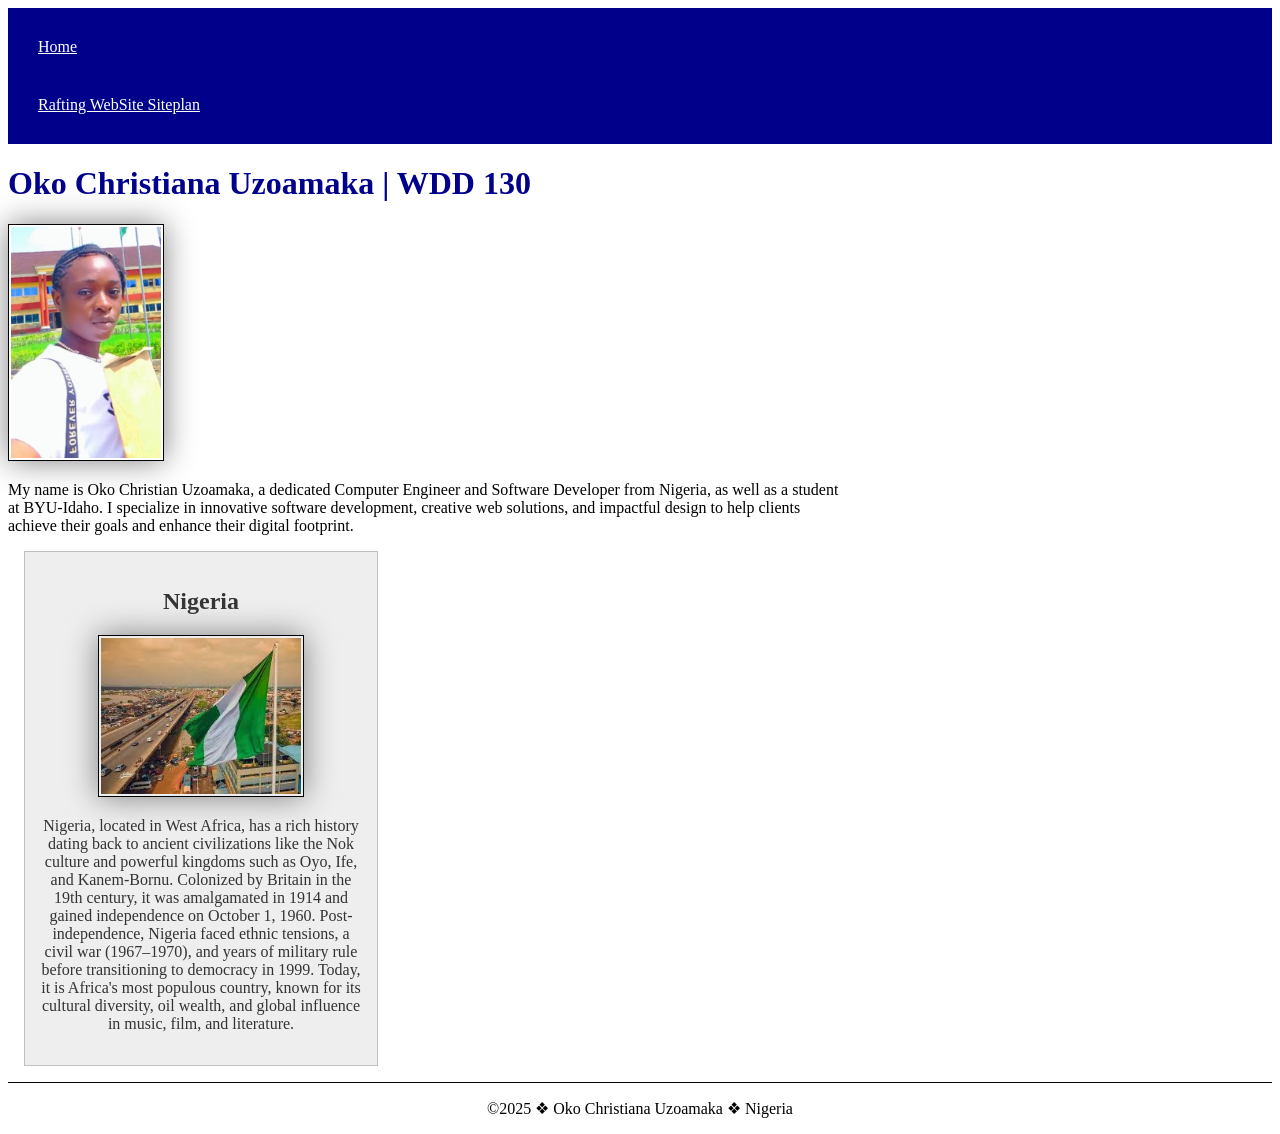
==== index.html @ af44d143 "Add files via upload" ====
<!DOCTYPE html>
<html lang="en-US">
    <head>
        <meta charset="utf-8">
        <meta name="viewport" content="width=device-width,initial-scale=1.0">
        <meta name="description" content="Oko Christian Uzoamaka, a Computer Engineer and Software Developer from Nigeria, specializes in software development, web solutions, and design to enhance clients' digital presence.">

        <meta name="author" content=" Oko Christiana Uzoamaka">
        <title> Oko Christiana Uzoamaka | WDD 130</title>
        <link rel="stylesheet" href="style/style.css">
    </head>
    <body>

        <header>
            <nav>
                <a href="#">Home</a>
                <a href="#">Rafting WebSite Siteplan</a>
            </nav>
        </header>

        <main>
            <h1> Oko Christiana Uzoamaka | WDD 130</h1>
            <img src="images/profile.jpg"
                alt="Hello, my name is  Oko Christiana Uzoamaka"
                width>
            <p>
                My name is Oko Christian Uzoamaka, a dedicated Computer Engineer
                and Software Developer from Nigeria, as well as a student at
                BYU-Idaho. I specialize in innovative software development,
                creative web solutions, and impactful design to help clients
                achieve their goals and enhance their digital footprint.
            </p>
        </main>

        <aside>
            <h2>Nigeria</h2>
            <img src="images/nigeria.jpg" alt srcset>
            <p>Nigeria, located in West Africa, has a rich history dating back
                to ancient civilizations like the Nok culture and powerful
                kingdoms such as Oyo, Ife, and Kanem-Bornu. Colonized by Britain
                in the 19th century, it was amalgamated in 1914 and gained
                independence on October 1, 1960. Post-independence, Nigeria
                faced ethnic tensions, a civil war (1967–1970), and years of
                military rule before transitioning to democracy in 1999. Today,
                it is Africa's most populous country, known for its cultural
                diversity, oil wealth, and global influence in music, film, and
                literature.
            </p>
        </aside>

        <footer>
            <p>&copy;2025 &#10070; Oko Christiana Uzoamaka &#10070; Nigeria</p>
        </footer>

    </body>
---- style/style.css ----
nav {
       background-color: darkblue;
       padding: 10px;
   }

   nav a {
       color: white;
       display: block;
       padding: 20px;
   }

   h1 {
    color: darkblue;
   }

   img {
    width: 150;
    height: auto;
    border: 1px solid black;
    padding: 2px;
    box-shadow: 0 0 30px gray;
   }

   p {
    padding: 10px;
   }

   main {
       max-width: 840px;
   }

   aside {
       width: 20rem;
       margin: 1rem;
       border: 1px solid rgb(0 0 0 /0.2);
       /*  */
       padding: 1rem;
       background-color: #eee;
       color: #333;
       text-align: center;
   }

   aside img {
       width: 200px;
       height: auto;
   }


   main img {
       width: 150px;
       height: auto;
   }

   p {
       padding: 0;
   }

   footer {
       margin-top: 15px;
       border-top: 1px solid #000;
       text-align: center;
   }
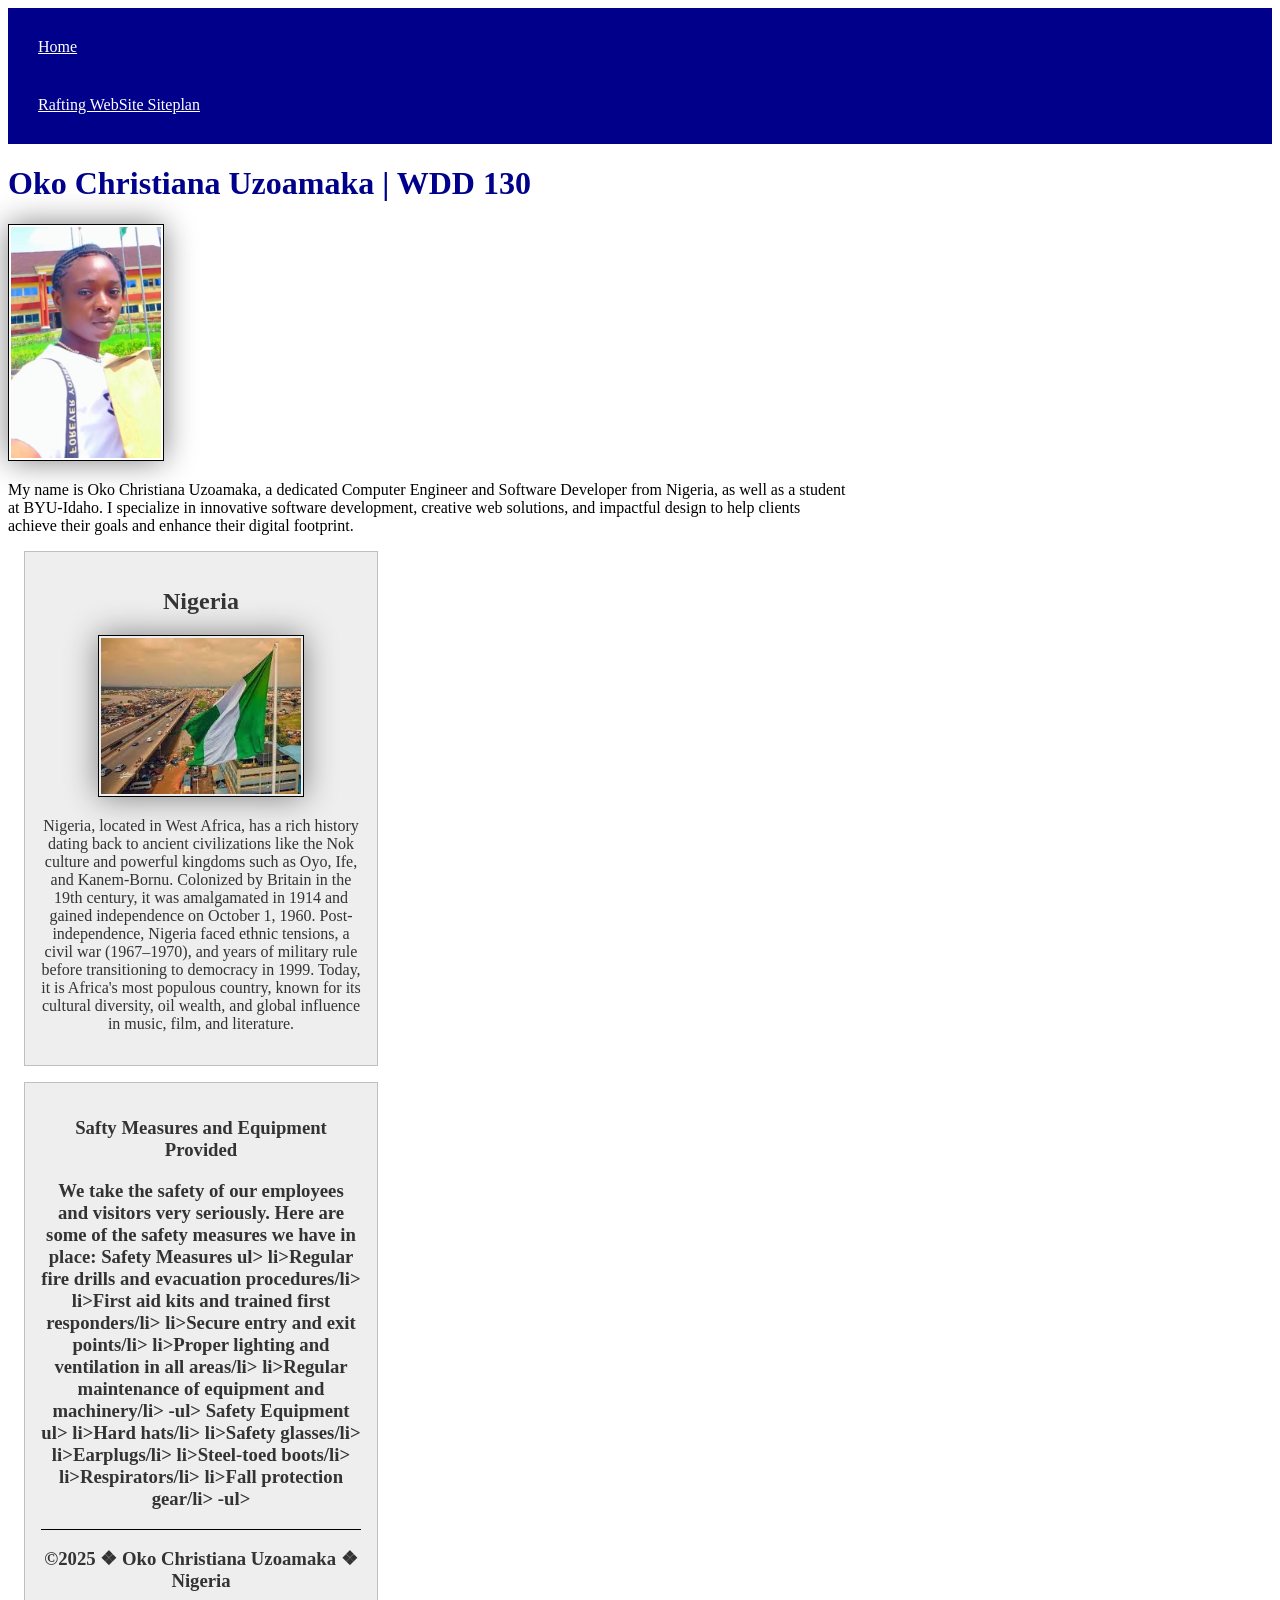
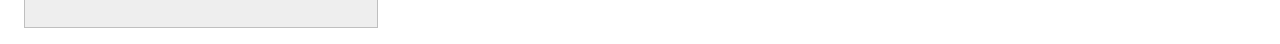
==== commit 81a25335: "https://hackstress001/GitHub.io/wdd130/wwr.html" ====
--- a/index.html
+++ b/index.html
@@ -3,7 +3,7 @@
     <head>
         <meta charset="utf-8">
         <meta name="viewport" content="width=device-width,initial-scale=1.0">
-        <meta name="description" content="Oko Christian Uzoamaka, a Computer Engineer and Software Developer from Nigeria, specializes in software development, web solutions, and design to enhance clients' digital presence.">
+        <meta name="description" content="Oko Christiana Uzoamaka, a Computer Engineer and Software Developer from Nigeria, specializes in software development, web solutions, and design to enhance clients' digital presence.">
 
         <meta name="author" content=" Oko Christiana Uzoamaka">
         <title> Oko Christiana Uzoamaka | WDD 130</title>
@@ -24,7 +24,7 @@
                 alt="Hello, my name is  Oko Christiana Uzoamaka"
                 width>
             <p>
-                My name is Oko Christian Uzoamaka, a dedicated Computer Engineer
+                My name is Oko Christiana Uzoamaka, a dedicated Computer Engineer
                 and Software Developer from Nigeria, as well as a student at
                 BYU-Idaho. I specialize in innovative software development,
                 creative web solutions, and impactful design to help clients
@@ -46,7 +46,33 @@
                 diversity, oil wealth, and global influence in music, film, and
                 literature.
             </p>
-        </aside>
+        </aside>
+<aside>
+<h3>Safty Measures and Equipment Provided<h3 <img src="images/canvas id="safety-diagram" width="400" height="300.jpg"alt secret>
+<p>
+We take the safety of our employees and visitors very seriously. Here are some of the safety measures we have in place:
+
+Safety Measures
+
+ul>
+li>Regular fire drills and evacuation procedures/li>
+li>First aid kits and trained first responders/li>
+li>Secure entry and exit points/li>
+li>Proper lighting and ventilation in all areas/li>
+li>Regular maintenance of equipment and machinery/li>
+-ul>
+
+Safety Equipment
+
+ul>
+li>Hard hats/li>
+li>Safety glasses/li>
+li>Earplugs/li>
+li>Steel-toed boots/li>
+li>Respirators/li>
+li>Fall protection gear/li>
+-ul>
+<p>
 
         <footer>
             <p>&copy;2025 &#10070; Oko Christiana Uzoamaka &#10070; Nigeria</p>
